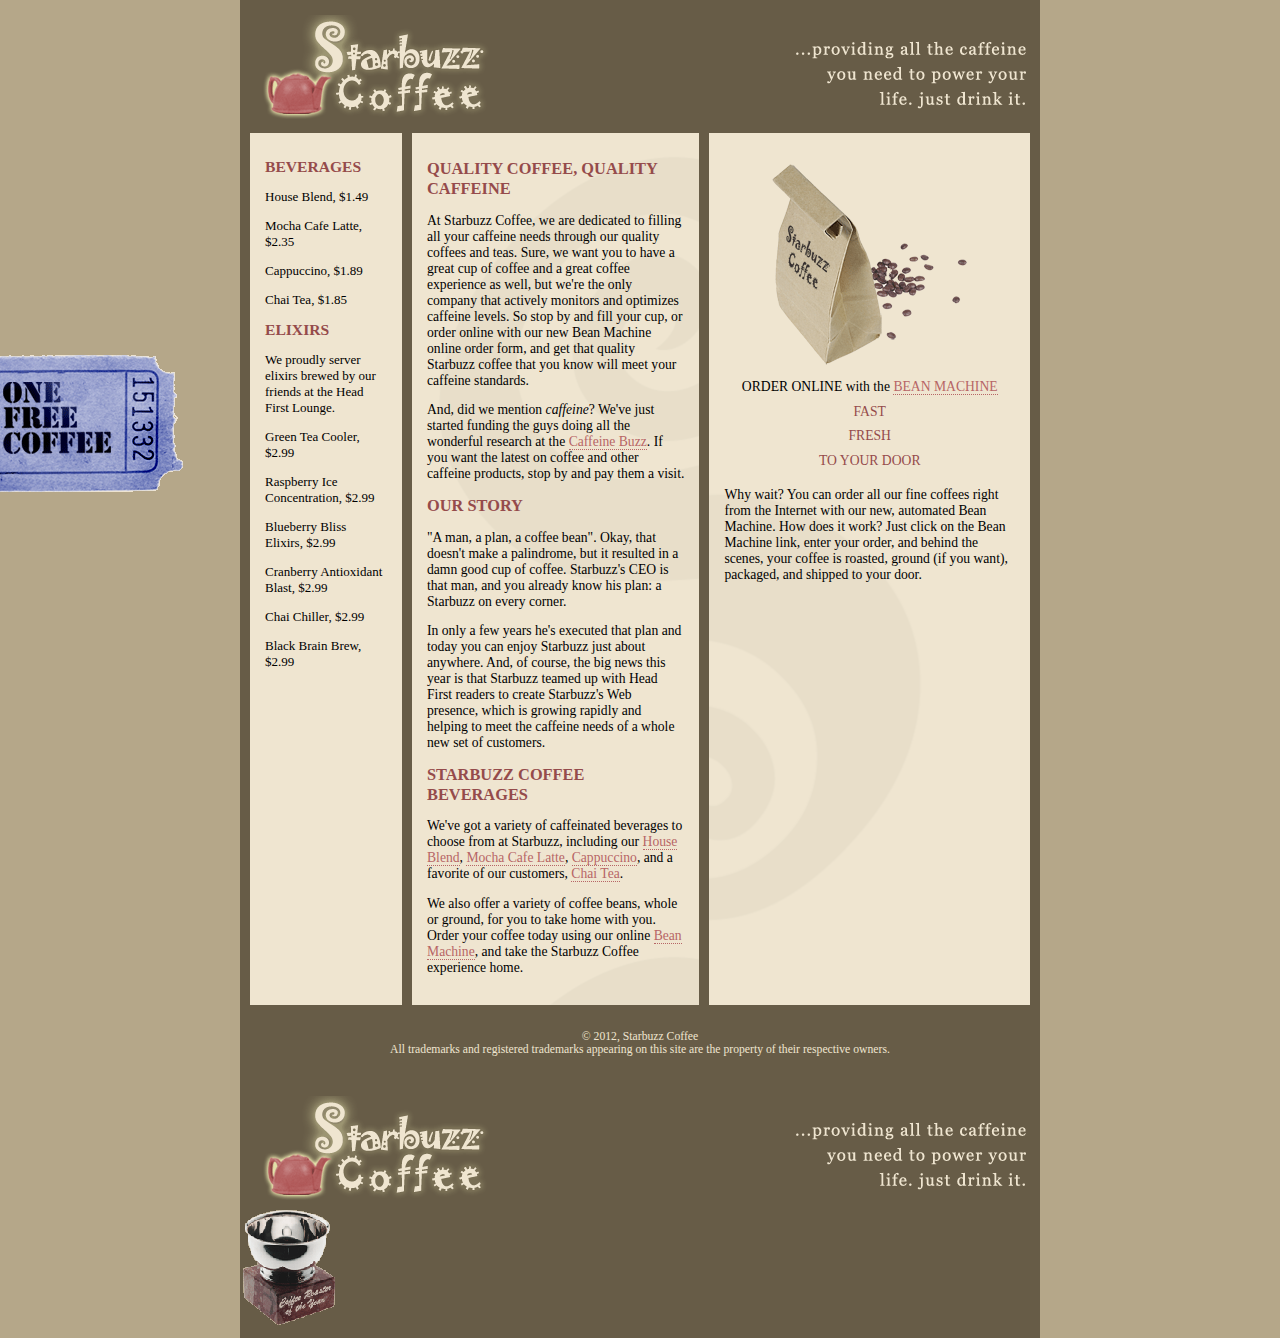
==== starbuzz/index.html @ 2a344b2c "999" ====
<!DOCTYPE html>
<html>
  <head>
    <meta charset="utf-8">
    <title>Starbuzz Coffee</title>
    <link rel="stylesheet" type="text/css" href="starbuzz.css">
  </head> 

  <body>
    <div id="allcontent">
      <div id="header">
        <img src="images/header.gif" alt="Starbuzz Coffee header image">
      </div>


    <div id="tableContainer">
      <div id="tableRow">
          <div id="drinks">
              <h1>BEVERAGES</h1>
                <p>House Blend, $1.49</p>
                <p>Mocha Cafe Latte, $2.35</p>
                <p>Cappuccino, $1.89</p>
                <p>Chai Tea, $1.85</p>
              <h1>ELIXIRS</h1>
                <p>
                  We proudly server elixirs brewed by our friends
                  at the Head First Lounge.
                </p>
                <p>Green Tea Cooler, $2.99</p>
                <p>Raspberry Ice Concentration, $2.99</p>
                <p>Blueberry Bliss Elixirs, $2.99</p>
                <p>Cranberry Antioxidant Blast, $2.99</p>
                <p>Chai Chiller, $2.99</p>
                <p>Black Brain Brew, $2.99</p>
          </div>
        <div id="main">
      <h1>QUALITY COFFEE, QUALITY CAFFEINE</h1>
      <p>
        At Starbuzz Coffee, we are dedicated to filling all your  caffeine needs through our 
        quality coffees and teas. Sure, we want you to have a great cup of coffee and a great 
        coffee experience as well, but we're the only company that actively monitors and 
        optimizes caffeine levels. So stop by and fill your cup, or order online with our new Bean 
        Machine online order form, and get that quality Starbuzz coffee that you know will meet 
        your caffeine standards.
      </p>
      <p>
        And, did we mention <em>caffeine</em>? We've just started funding the guys doing all 
        the wonderful research at the <a href="http://buzz.wickedlysmart.com"
        title="Read all about caffeine on the Buzz">Caffeine Buzz</a>.
        If you want the latest on coffee and other caffeine products, 
        stop by and pay them a visit.
      </p>
      <h1>OUR STORY</h1>
      <p>
        "A man, a plan, a coffee bean". Okay, that doesn't make a palindrome, but it resulted
        in a damn good cup of coffee.  Starbuzz's CEO is that man, and you already know his 
        plan: a Starbuzz on every corner.
      </p> 
      <p>In only a few years he's executed that plan and today 
        you can enjoy Starbuzz just about anywhere.  And, of course, the big news this year 
        is that Starbuzz teamed up with Head First readers to create Starbuzz's Web presence,  
        which is growing rapidly and helping to meet the caffeine needs of a whole new set of 
        customers.  
      </p>

      <h1>STARBUZZ COFFEE BEVERAGES</h1>
      <p>
        We've got a variety of caffeinated beverages to choose
        from at Starbuzz, including our 
        <a href="beverages.html#house" title="House Blend">House Blend</a>,
        <a href="beverages.html#mocha" title="Mocha Cafe Latte">Mocha Cafe Latte</a>, 
        <a href="beverages.html#cappuccino" title="Cappuccino">Cappuccino</a>,
        and a favorite of our customers, 
        <a href="beverages.html#chai" title="Chai Tea">Chai Tea</a>.
      </p>
      <p>
        We also offer a variety of coffee beans, whole or ground, for you to
        take home with you.  Order your coffee today using our online
        <a href="form.html">Bean Machine</a>, and take
        the Starbuzz Coffee experience home.
      </p>
    </div>

    <div id="sidebar">
      <p class="beanheading">
        <img src="images/bag.gif" alt="Bean Machine bag">
        <br>
        ORDER ONLINE
        with the 
        <a href="form.html">BEAN MACHINE</a>
        <br>
        <span class="slogan">
            FAST <br>
            FRESH <br>
            TO YOUR DOOR <br>
        </span>
      </p>
      <p>
        Why wait?  You can order all our fine coffees right from the Internet with our new, 
        automated Bean Machine.  How does it work?  Just click on the Bean Machine link, 
        enter your order, and behind the scenes, your coffee is roasted, ground 
        (if you want), packaged, and shipped to your door.
      </p>
      </div>
    </div>
  </div>
    <div id="footer">
      &copy; 2012, Starbuzz Coffee
      <br>
      All trademarks and registered trademarks appearing on 
      this site are the property of their respective owners.
      </div>
      <div id="allcontent">
        <div id="header">
          <img src="images/header.gif" alt="Starbuzz Coffee header image">
        </div>
  
    </div>
    <div id="award">
      <img src="images/award.gif"
           alt="Roaster of the Year award">
    </div>
    <div id="coupon">
      <a href="freecoffee.html" title="Click here to get your free coffee">
        <img src="images/ticket.gif" alt="Starbuzz coupon ticket">
      </a>
    </div>
    </div>
    </body>

  </body>
</html>
---- starbuzz/starbuzz.css ----
body { 
background-color: #b5a789;
font-family:      Georgia, "Times New Roman", Times, serif;
font-size:        small;
margin:           0px;
}

#header {
background-color: #675c47;
margin:           10px 10px 0px 10px;
height:           108px;
}

#main {
display:          table-cell;
background:       #efe5d0 url(images/background.gif) top left;
font-size:        105%;
padding:          15px;
vertical-align:   top;
}

#sidebar {
display:          table-cell;
background:       #efe5d0 url(images/background.gif) bottom right;
font-size:        105%;
padding:          15px;
vertical-align:   top;

}

#footer {
  position: relative;
background-color: #675c47;
color:            #efe5d0;
text-align:       center;
padding:          15px;
margin:           0px 10px 10px 10px;
font-size:        90%;
}

h1 {
font-size:        120%;
color:            #954b4b;
}

.slogan { color: #954b4b; }

.beanheading {
text-align:       center;
line-height:      1.8em;
}

a:link {
color:            #b76666;
text-decoration:  none;
border-bottom:    thin dotted #b76666;
}
a:visited {
color:            #675c47;
text-decoration:  none;
border-bottom:    thin dotted #675c47;
}
div#allcontent {
width:             800px;
padding-top:       5px;
padding-bottom:    5px;
background-color:  #675c47;
margin-left:       auto;
margin-right:      auto;
}
div#tableContainer {
display: table;
border-spacing: 10px;
}
#tableRow {
display: table-row;
}
#drinks {
display:                table-cell;
background-color:       #efe5d0;
width:                  20%;
padding:                15px;
vertical-align:         top;
}
#award {

top:            30px;
left:           365px;
}
#coupon {
position:     fixed;
top:          350px;
left:         -90px;
}
#coupon a, img{
border:         none;
}
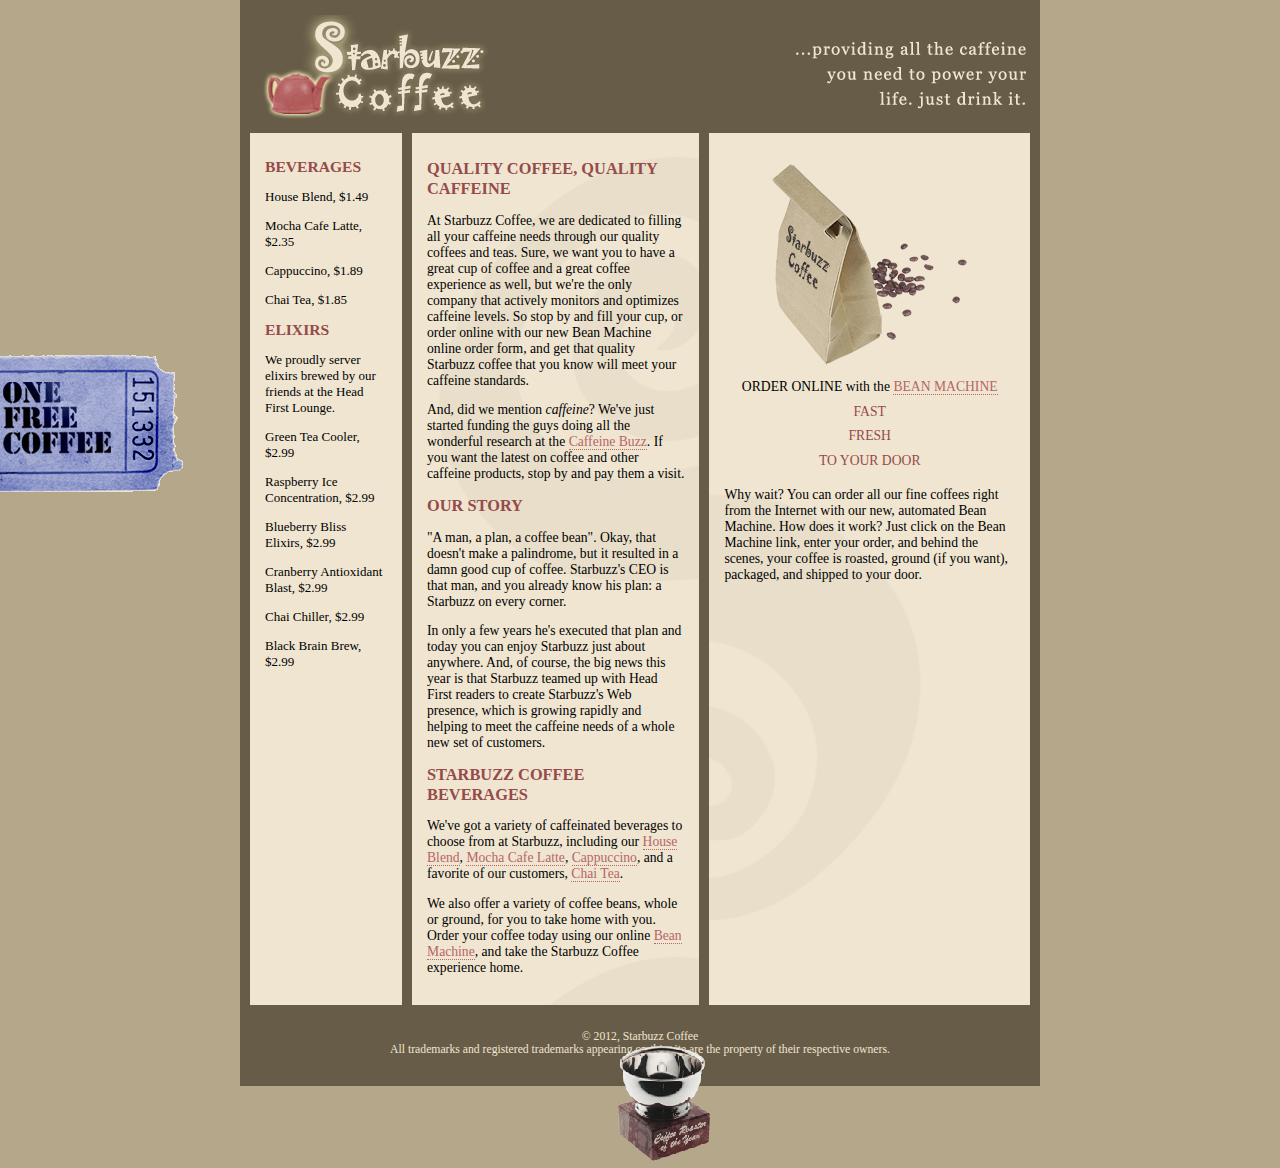
==== commit 5a604553: "777" ====
--- a/starbuzz/index.html
+++ b/starbuzz/index.html
@@ -11,8 +11,6 @@
       <div id="header">
         <img src="images/header.gif" alt="Starbuzz Coffee header image">
       </div>
-
-
     <div id="tableContainer">
       <div id="tableRow">
           <div id="drinks">
@@ -109,16 +107,10 @@
       <br>
       All trademarks and registered trademarks appearing on 
       this site are the property of their respective owners.
+      <div id="award">
+        <img src="images/award.gif"
+             alt="Roaster of the Year award">
       </div>
-      <div id="allcontent">
-        <div id="header">
-          <img src="images/header.gif" alt="Starbuzz Coffee header image">
-        </div>
-  
-    </div>
-    <div id="award">
-      <img src="images/award.gif"
-           alt="Roaster of the Year award">
     </div>
     <div id="coupon">
       <a href="freecoffee.html" title="Click here to get your free coffee">
--- a/starbuzz/starbuzz.css
+++ b/starbuzz/starbuzz.css
@@ -29,7 +29,7 @@
 }
 
 #footer {
-  position: relative;
+position:          relative;
 background-color: #675c47;
 color:            #efe5d0;
 text-align:       center;
@@ -83,7 +83,7 @@
 vertical-align:         top;
 }
 #award {
-
+position:       absolute;
 top:            30px;
 left:           365px;
 }
